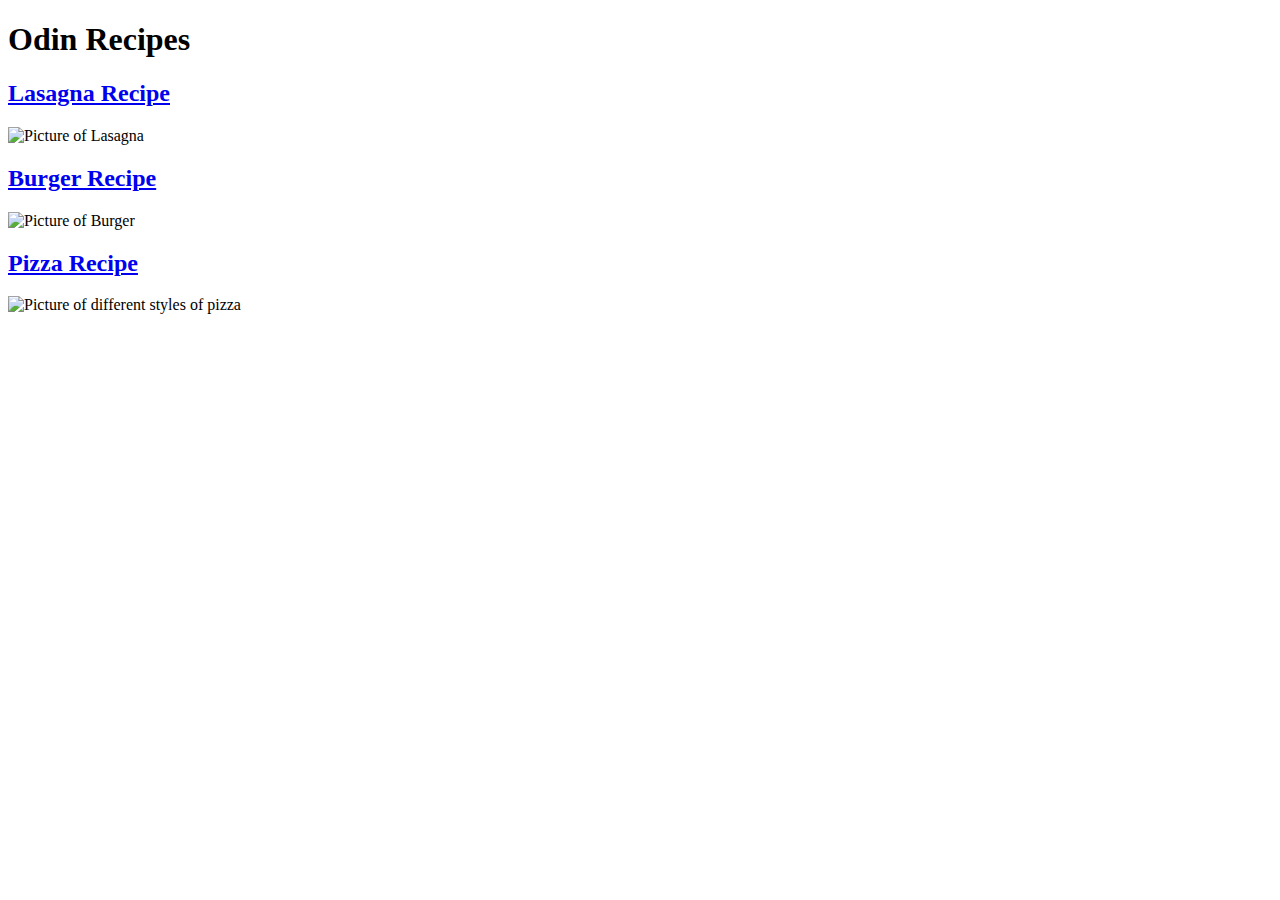
==== index.html @ adb74066 "Add recipes to website" ====
<!DOCTYPE html>
<html lang="en">
<head>
    <meta charset="UTF-8">
    <meta name="viewport" content="width=device-width, initial-scale=1.0">
    <title>Odin Recipes</title>
</head>
<body>
    <h1>Odin Recipes</h1>
    <p><a href="./recipes/lasagna.html" target="_blank" rel="noopener noreferrer"><h2>Lasagna Recipe</h2></a></p>
    <img src="https://www.allrecipes.com/thmb/ZAe9AvP7-r27sDDKsFoaTdAgKiU=/0x512/filters:no_upscale():max_bytes(150000):strip_icc():format(webp)/12011-Easy-Lasagna-DDMFS-4x3-1491-62dd050e31b849f1bb54e13becf5cb98.jpg" alt="Picture of Lasagna" height="400" width="400">
    <p><a href="./recipes/burger.html" target ="_blank" rel="noopener noreferrer"><h2>Burger Recipe</h2></a></p>
    <img src="https://www.allrecipes.com/thmb/5bbowF39Flo1sblOqjMQifuj1a8=/750x0/filters:no_upscale():max_bytes(150000):strip_icc():format(webp)/25473-the-perfect-basic-burger-DDMFS-4x3-56eaba3833fd4a26a82755bcd0be0c54.jpg" alt="Picture of Burger" height="400" width="400">
    <p><a href="./recipes/pizza.html" target="_blank" rel="noopener noreferrer"><h2>Pizza Recipe</h2></a></p>
    <img src="https://cdn.loveandlemons.com/wp-content/uploads/2019/06/homemade-pizza.jpg" alt="Picture of different styles of pizza" height="400" width="400">
</body>
</html>
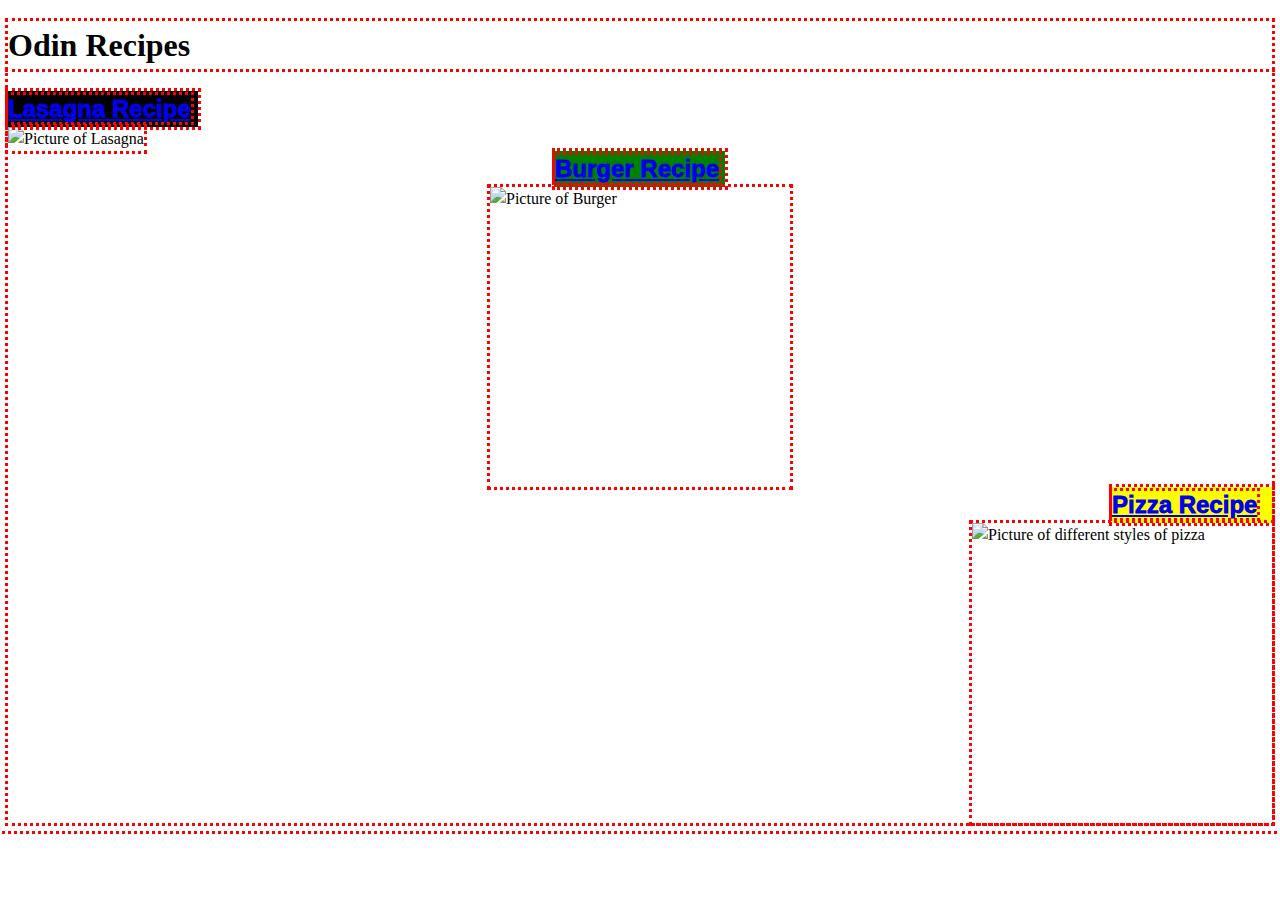
==== commit 26027b9d: "Update Website with boxes" ====
--- a/index.html
+++ b/index.html
@@ -4,14 +4,17 @@
     <meta charset="UTF-8">
     <meta name="viewport" content="width=device-width, initial-scale=1.0">
     <title>Odin Recipes</title>
+    <link rel="stylesheet" href="styles.css">
 </head>
 <body>
     <h1>Odin Recipes</h1>
-    <p><a href="./recipes/lasagna.html" target="_blank" rel="noopener noreferrer"><h2>Lasagna Recipe</h2></a></p>
-    <img src="https://www.allrecipes.com/thmb/ZAe9AvP7-r27sDDKsFoaTdAgKiU=/0x512/filters:no_upscale():max_bytes(150000):strip_icc():format(webp)/12011-Easy-Lasagna-DDMFS-4x3-1491-62dd050e31b849f1bb54e13becf5cb98.jpg" alt="Picture of Lasagna" height="400" width="400">
-    <p><a href="./recipes/burger.html" target ="_blank" rel="noopener noreferrer"><h2>Burger Recipe</h2></a></p>
-    <img src="https://www.allrecipes.com/thmb/5bbowF39Flo1sblOqjMQifuj1a8=/750x0/filters:no_upscale():max_bytes(150000):strip_icc():format(webp)/25473-the-perfect-basic-burger-DDMFS-4x3-56eaba3833fd4a26a82755bcd0be0c54.jpg" alt="Picture of Burger" height="400" width="400">
-    <p><a href="./recipes/pizza.html" target="_blank" rel="noopener noreferrer"><h2>Pizza Recipe</h2></a></p>
-    <img src="https://cdn.loveandlemons.com/wp-content/uploads/2019/06/homemade-pizza.jpg" alt="Picture of different styles of pizza" height="400" width="400">
+    <div class="headers lasagna"><a href="./recipes/lasagna.html" target="_blank" rel="noopener noreferrer">Lasagna Recipe</a></div>
+    <img class="lasagna-img" src="https://www.allrecipes.com/thmb/ZAe9AvP7-r27sDDKsFoaTdAgKiU=/0x512/filters:no_upscale():max_bytes(150000):strip_icc():format(webp)/12011-Easy-Lasagna-DDMFS-4x3-1491-62dd050e31b849f1bb54e13becf5cb98.jpg" alt="Picture of Lasagna" height="400" width="400">
+
+    <div class="headers burger"><a href="./recipes/burger.html" target ="_blank" rel="noopener noreferrer">Burger Recipe</a></div>
+    <img class="burger-img" src="https://www.allrecipes.com/thmb/5bbowF39Flo1sblOqjMQifuj1a8=/750x0/filters:no_upscale():max_bytes(150000):strip_icc():format(webp)/25473-the-perfect-basic-burger-DDMFS-4x3-56eaba3833fd4a26a82755bcd0be0c54.jpg" alt="Picture of Burger" height="400" width="400">
+
+    <div class="headers pizza"> <a href="./recipes/pizza.html" target="_blank" rel="noopener noreferrer">Pizza Recipe</a></div>
+    <img class="pizza-img" src="https://cdn.loveandlemons.com/wp-content/uploads/2019/06/homemade-pizza.jpg" alt="Picture of different styles of pizza" height="400" width="400">
 </body>
 </html>--- a/styles.css
+++ b/styles.css
@@ -0,0 +1,50 @@
+
+* {
+    outline: dotted red;
+    line-height: 1.5;
+}
+
+.headers {
+    font-family: Arial, Helvetica, sans-serif;
+    font-weight: 1000;
+    font-size: 24px;
+}
+
+.lasagna {
+    color: white;
+    background-color: black;
+    width:190px;
+}
+
+.pizza {
+    width: 160px;
+    color: red;
+    background-color: yellow;
+    margin-left:auto;
+}
+
+.burger{ 
+    width: 170px;
+    color:blue;
+    background-color: green;
+    margin: 0 auto;
+}
+
+.lasagna-img {
+    height: auto;
+    width: 300px;
+}
+
+.burger-img {
+    display: block;
+    height: auto;
+    width: 300px;
+    margin: 0 auto;
+}
+
+.pizza-img {
+    display: block;
+    height: 300px;
+    width: 300px;
+    margin-left:auto;
+}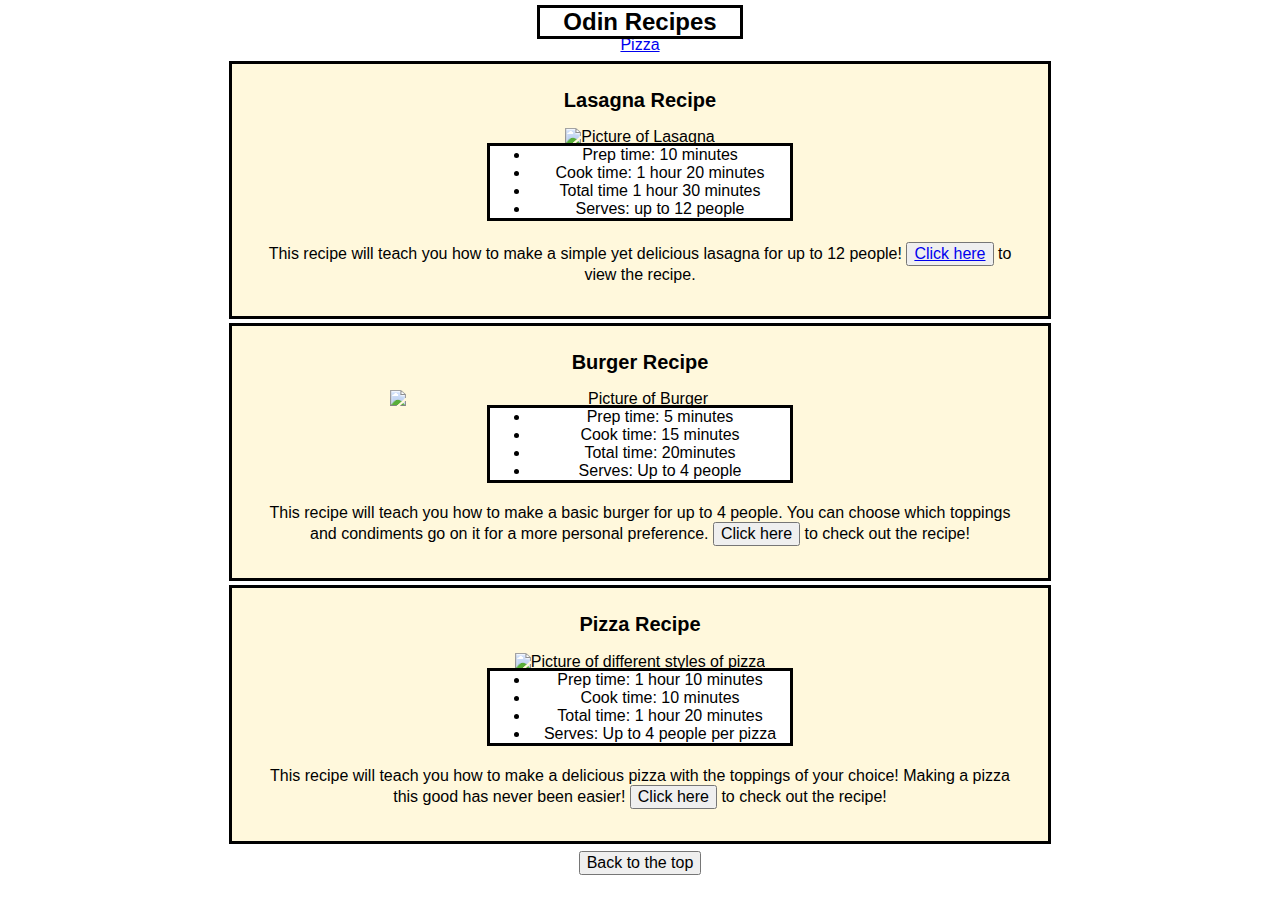
==== commit 12893257: "Make website look pretty" ====
--- a/index.html
+++ b/index.html
@@ -8,13 +8,58 @@
 </head>
 <body>
     <h1>Odin Recipes</h1>
-    <div class="headers lasagna"><a href="./recipes/lasagna.html" target="_blank" rel="noopener noreferrer">Lasagna Recipe</a></div>
-    <img class="lasagna-img" src="https://www.allrecipes.com/thmb/ZAe9AvP7-r27sDDKsFoaTdAgKiU=/0x512/filters:no_upscale():max_bytes(150000):strip_icc():format(webp)/12011-Easy-Lasagna-DDMFS-4x3-1491-62dd050e31b849f1bb54e13becf5cb98.jpg" alt="Picture of Lasagna" height="400" width="400">
-
-    <div class="headers burger"><a href="./recipes/burger.html" target ="_blank" rel="noopener noreferrer">Burger Recipe</a></div>
-    <img class="burger-img" src="https://www.allrecipes.com/thmb/5bbowF39Flo1sblOqjMQifuj1a8=/750x0/filters:no_upscale():max_bytes(150000):strip_icc():format(webp)/25473-the-perfect-basic-burger-DDMFS-4x3-56eaba3833fd4a26a82755bcd0be0c54.jpg" alt="Picture of Burger" height="400" width="400">
-
-    <div class="headers pizza"> <a href="./recipes/pizza.html" target="_blank" rel="noopener noreferrer">Pizza Recipe</a></div>
-    <img class="pizza-img" src="https://cdn.loveandlemons.com/wp-content/uploads/2019/06/homemade-pizza.jpg" alt="Picture of different styles of pizza" height="400" width="400">
+    <a href="#Pizza">Pizza</a>
+    <div class="recipe">
+        <h2>Lasagna Recipe</h2>
+        <img class="lasagna-img" src="https://www.allrecipes.com/thmb/ZAe9AvP7-r27sDDKsFoaTdAgKiU=/0x512/filters:no_upscale():max_bytes(150000):strip_icc():format(webp)/12011-Easy-Lasagna-DDMFS-4x3-1491-62dd050e31b849f1bb54e13becf5cb98.jpg" alt="Picture of Lasagna">
+        <ul>
+            <li>Prep time: 10 minutes</li>
+            <li>Cook time: 1 hour 20 minutes</li>
+            <li>Total time 1 hour 30 minutes</li>
+            <li>Serves: up to 12 people</li>
+        </ul>        
+        <p>This recipe will teach you how to make a simple yet delicious lasagna
+            for up to 12 people! <button><a href="./recipes/lasagna.html" target="_blank" rel="noopener noreferrer">Click here</a></button>
+            to view the recipe.
+        </p>
+    <!--    <div class="headers lasagna"><a href="./recipes/lasagna.html" target="_blank" rel="noopener noreferrer">Lasagna Recipe</a></div> -->
+    </div>
+    
+    <div class="recipe">
+        <h2>Burger Recipe</h2>
+        <img class="burger-img" src="https://www.allrecipes.com/thmb/5bbowF39Flo1sblOqjMQifuj1a8=/750x0/filters:no_upscale():max_bytes(150000):strip_icc():format(webp)/25473-the-perfect-basic-burger-DDMFS-4x3-56eaba3833fd4a26a82755bcd0be0c54.jpg" alt="Picture of Burger">
+        <ul>
+            <li>Prep time: 5 minutes</li>
+            <li>Cook time: 15 minutes</li>
+            <li>Total time: 20minutes</li>
+            <li>Serves: Up to 4 people</li>
+        </ul>
+        <p>This recipe will teach you how to make a basic burger for up to 4 people.
+            You can choose which toppings and condiments go on it for a more personal preference.
+            <a href="./recipes/burger.html" target ="_blank" rel="noopener noreferrer"><button>Click here</button></a>
+            to check out the recipe!
+        </p>
+    </div> 
+    
+    <div class="recipe">
+        <a id="Pizza">
+        <h2>Pizza Recipe</h2>
+        </a>
+        <img class="pizza-img" src="https://cdn.loveandlemons.com/wp-content/uploads/2019/06/homemade-pizza.jpg" alt="Picture of different styles of pizza">
+        <ul>
+            <li>Prep time: 1 hour 10 minutes</li>
+            <li>Cook time: 10 minutes</li>
+            <li>Total time: 1 hour 20 minutes</li>
+            <li>Serves: Up to 4 people per pizza</li>
+        </ul>
+        <p>
+            This recipe will teach you how to make a delicious pizza with the toppings of your choice!
+            Making a pizza this good has never been easier! 
+            <a href="./recipes/pizza.html" target="_blank" rel="noopener noreferrer"><button>Click here</button></a>
+            to check out the recipe!
+        </p>
+    </div>  
+    <a href="#top"><button>Back to the top</button></a>  
+    
 </body>
 </html>--- a/styles.css
+++ b/styles.css
@@ -1,50 +1,61 @@
 
 * {
-    outline: dotted red;
-    line-height: 1.5;
+    text-align: center;
+    font-family: Arial, Helvetica, sans-serif;
+    font-size: 16px;
 }
 
-.headers {
-    font-family: Arial, Helvetica, sans-serif;
-    font-weight: 1000;
+h1 {
+    font-weight: bold;
     font-size: 24px;
+    outline:solid black;
+    width: 200px;
+    margin: 0 auto;
 }
 
-.lasagna {
-    color: white;
-    background-color: black;
-    width:190px;
+ul {
+    margin: auto 250px;
+    outline: solid black;
+    background-color: white;
+    
 }
 
-.pizza {
-    width: 160px;
-    color: red;
-    background-color: yellow;
-    margin-left:auto;
+h2 {
+
+    font-weight: bold;
+    font-size: 20px;
 }
 
-.burger{ 
-    width: 170px;
-    color:blue;
-    background-color: green;
-    margin: 0 auto;
+button:hover{
+    background-color: cyan;
+}
+
+p {
+    display: block;
+    padding: 8px 24px;
+}
+
+.recipe {
+    width:800px;
+    padding:8px;
+    background-color: cornsilk;
+    outline: solid black;
+    margin: 10px auto;
 }
 
 .lasagna-img {
     height: auto;
-    width: 300px;
+    width: 500px;
 }
 
 .burger-img {
     display: block;
     height: auto;
-    width: 300px;
+    width: 500px;
     margin: 0 auto;
 }
 
 .pizza-img {
-    display: block;
-    height: 300px;
-    width: 300px;
-    margin-left:auto;
+    height: 375px;
+    width: 500px;
 }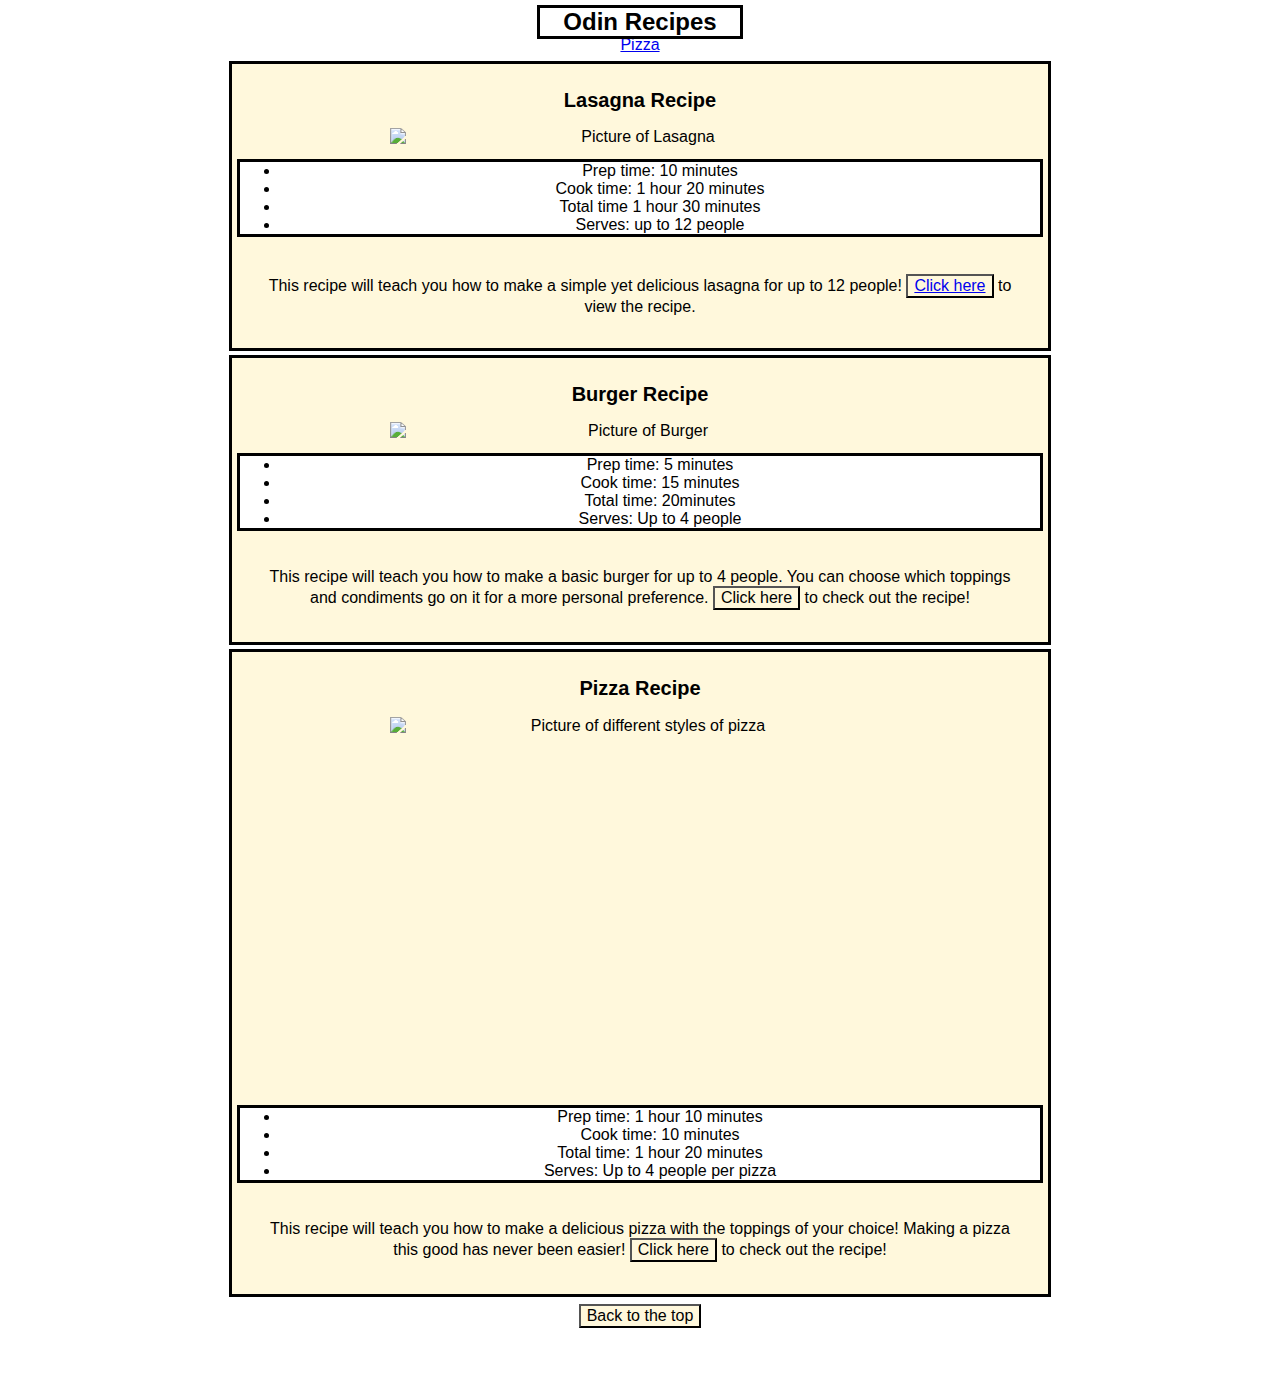
==== commit 782e583f: "Add Flex properties to page" ====
--- a/index.html
+++ b/index.html
@@ -59,7 +59,7 @@
             to check out the recipe!
         </p>
     </div>  
-    <a href="#top"><button>Back to the top</button></a>  
+    <a href="#top"><button style="margin-bottom: 50px;">Back to the top</button></a>  
     
 </body>
 </html>--- a/styles.css
+++ b/styles.css
@@ -14,7 +14,7 @@
 }
 
 ul {
-    margin: auto 250px;
+    
     outline: solid black;
     background-color: white;
     
@@ -24,6 +24,10 @@
 
     font-weight: bold;
     font-size: 20px;
+}
+
+button {
+    background-color: cornsilk;
 }
 
 button:hover{
@@ -41,11 +45,15 @@
     background-color: cornsilk;
     outline: solid black;
     margin: 10px auto;
+    display:flex;
+    flex-direction:column;
 }
 
 .lasagna-img {
+    align-items: center;
     height: auto;
     width: 500px;
+    margin:auto;
 }
 
 .burger-img {
@@ -58,4 +66,5 @@
 .pizza-img {
     height: 375px;
     width: 500px;
+    margin:auto;
 }